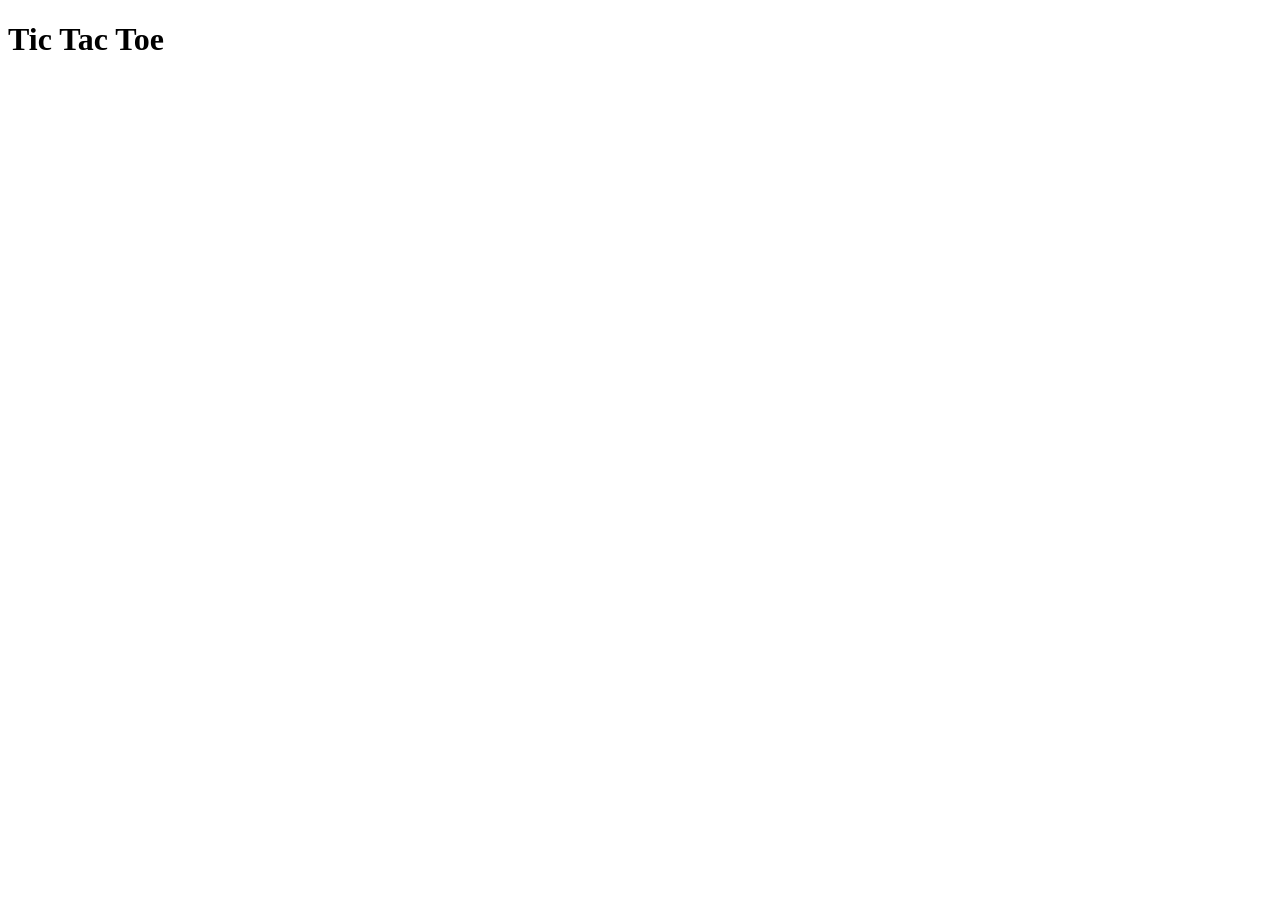
==== tictactoe.html @ 595352b9 "tic tac  toe project" ====
<!DOCTYPE html>
<html lang="en">
<head>
    <meta charset="UTF-8">
    <meta name="viewport" content="width=device-width, initial-scale=1.0">
    <title>Tic-Tac-Toe-game</title>
</head>
<body>
    <h1>Tic Tac Toe</h1>
</body>
</html>
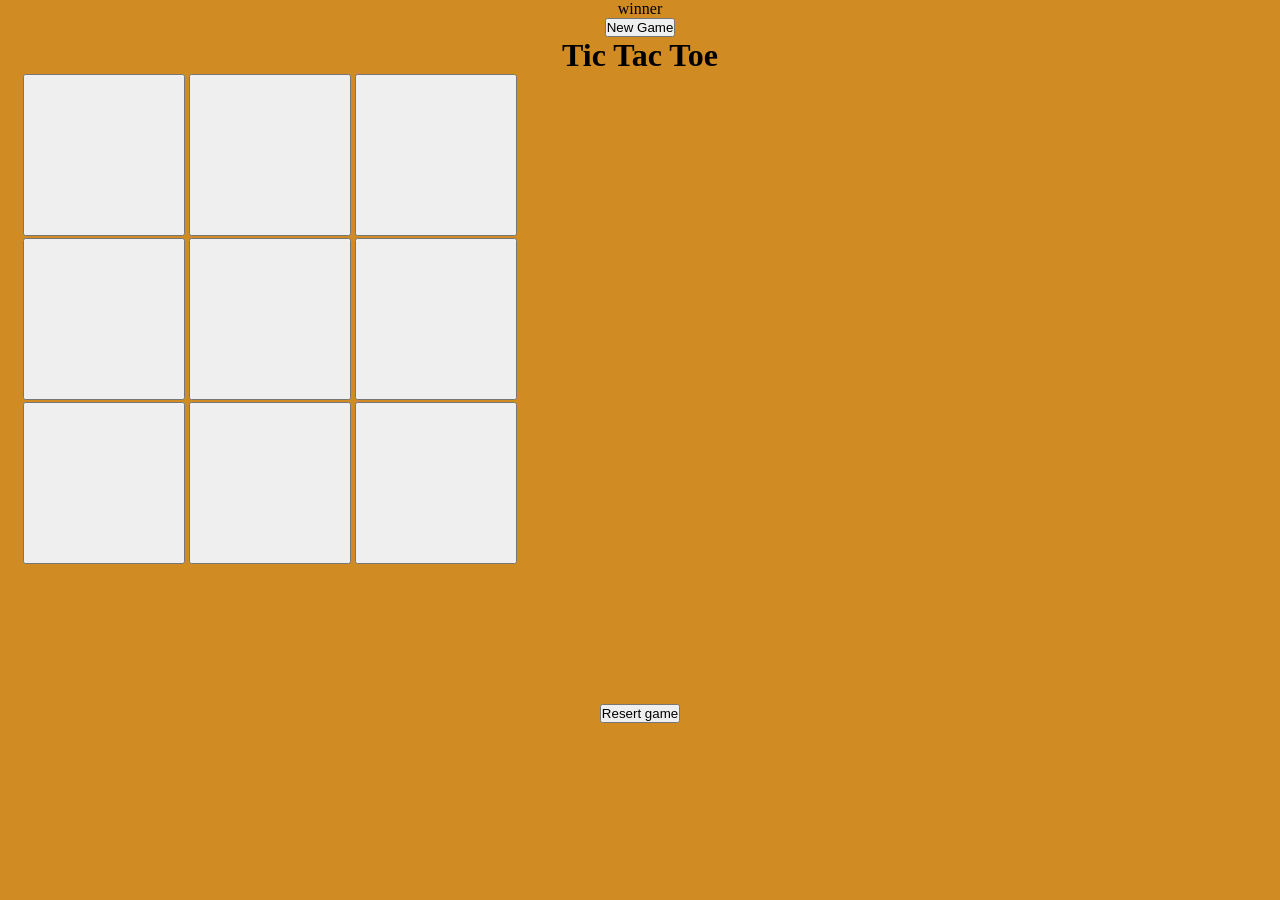
==== commit 9ff0438a: "add new btn and winner msg" ====
--- a/tictactoe.html
+++ b/tictactoe.html
@@ -4,8 +4,30 @@
     <meta charset="UTF-8">
     <meta name="viewport" content="width=device-width, initial-scale=1.0">
     <title>Tic-Tac-Toe-game</title>
+    <link rel="stylesheet" href="tictactoe.css"/>
 </head>
 <body>
+    <main>
+        <div class="msg-container hide">
+            <p id = "msg">winner</p>
+            <button id="new-btn">New Game</button>
+        </div>
     <h1>Tic Tac Toe</h1>
+    <div class="container">
+    <div class="game">
+        <button class="box"></button>
+        <button class="box"></button>
+        <button class="box"></button>
+        <button class="box"></button>
+        <button class="box"></button>
+        <button class="box"></button>
+        <button class="box"></button>
+        <button class="box"></button>
+        <button class="box"></button>
+    </div>
+    </div>
+    <button id="resert">Resert game</button>
+    </main>
+    <script src="tictactoe.js"></script>
 </body>
 </html>
--- a/tictactoe.css
+++ b/tictactoe.css
@@ -0,0 +1,20 @@
+*{
+    margin: 0;
+    padding: 0;
+}
+body{
+    background-color: rgb(209, 139, 35);
+    text-align: center;
+}
+.container{
+    height: 70vh;
+
+}
+.game{
+   height:60vmin;
+   width: 60vmin;
+}
+.box{
+    height: 18vmin;
+    width : 18vmin;
+}
